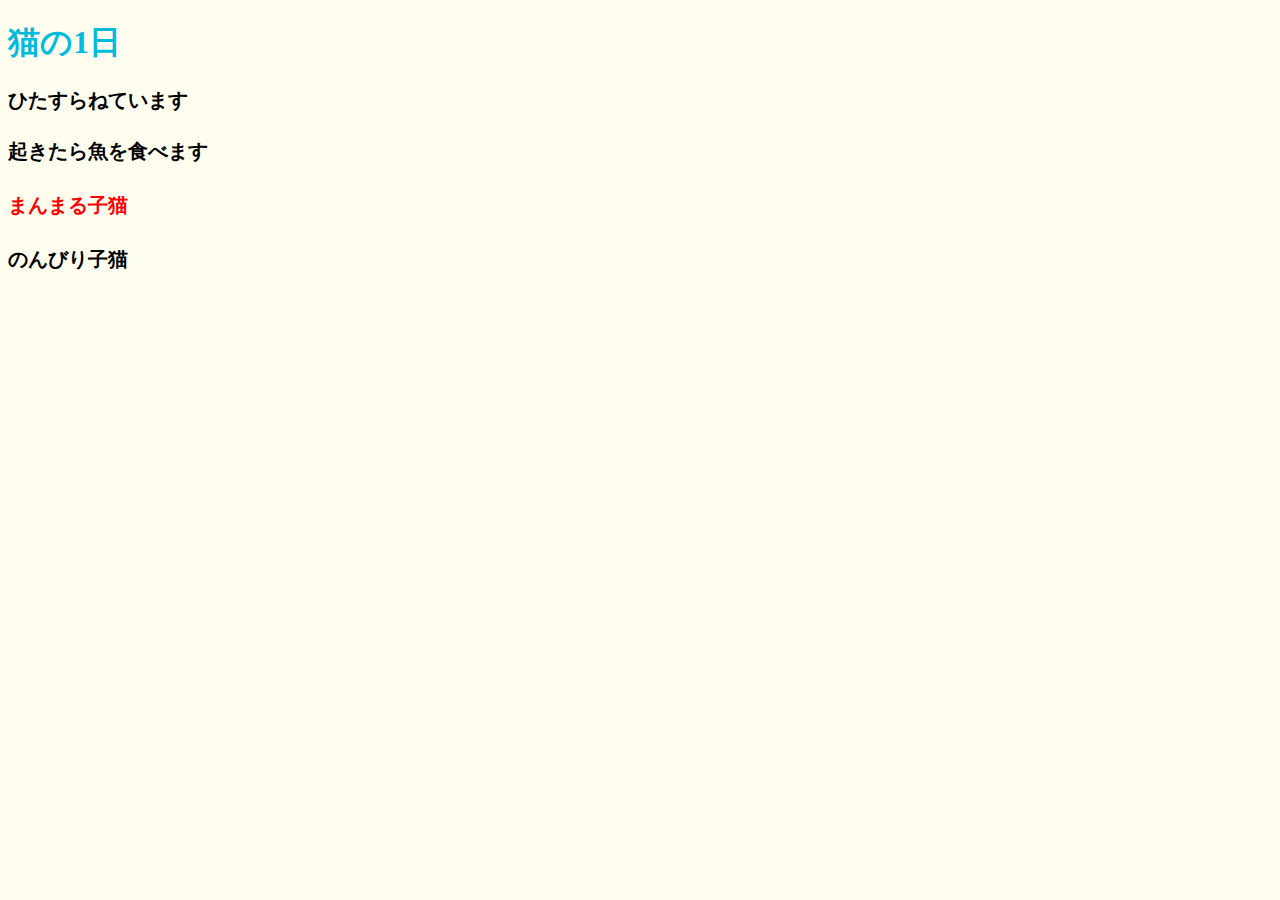
==== myfiles/c3/index3-02-1.html @ 17c231df "P104 finish" ====
<!DOCTYPE html>
<html lang="ja">
  <head>
    <meta charset="UTF-8">
    <title>猫の実態</title>
    <meta name="description" content="猫の好きなもの、日々の生活をご紹介">
    <link rel="stylesheet" href="style.css">
  </head>
  <body>
    <h1>猫の1日</h1>
    <h2>ひたすらねています</h2>
    <p>起きたら魚を食べます</p>

    <div>
      <p>まんまる子猫</p>
    </div>

    <p>のんびり子猫</p>

  </body>
</html>
---- myfiles/c3/style.css ----
@charset "UTF-8";

html{
  font-size: 100%;
}

body{
  background-color:#fffeee;
}

h1 {
  color: #0bd;
  font-size: 2rem;
  font-family: serif;
}

h2 {
  font-size: 20px;
  font-family: "Yu Gthic",YuGothic,sans-serif;
}

p {
  font-size:20px;
  font-family: "Hiragino Maru Gothic Pro",sans-serif;
  font-weight: bold;
  line-height: 1.7;
  text-align: justify;
}

div p{
  color:red;
}
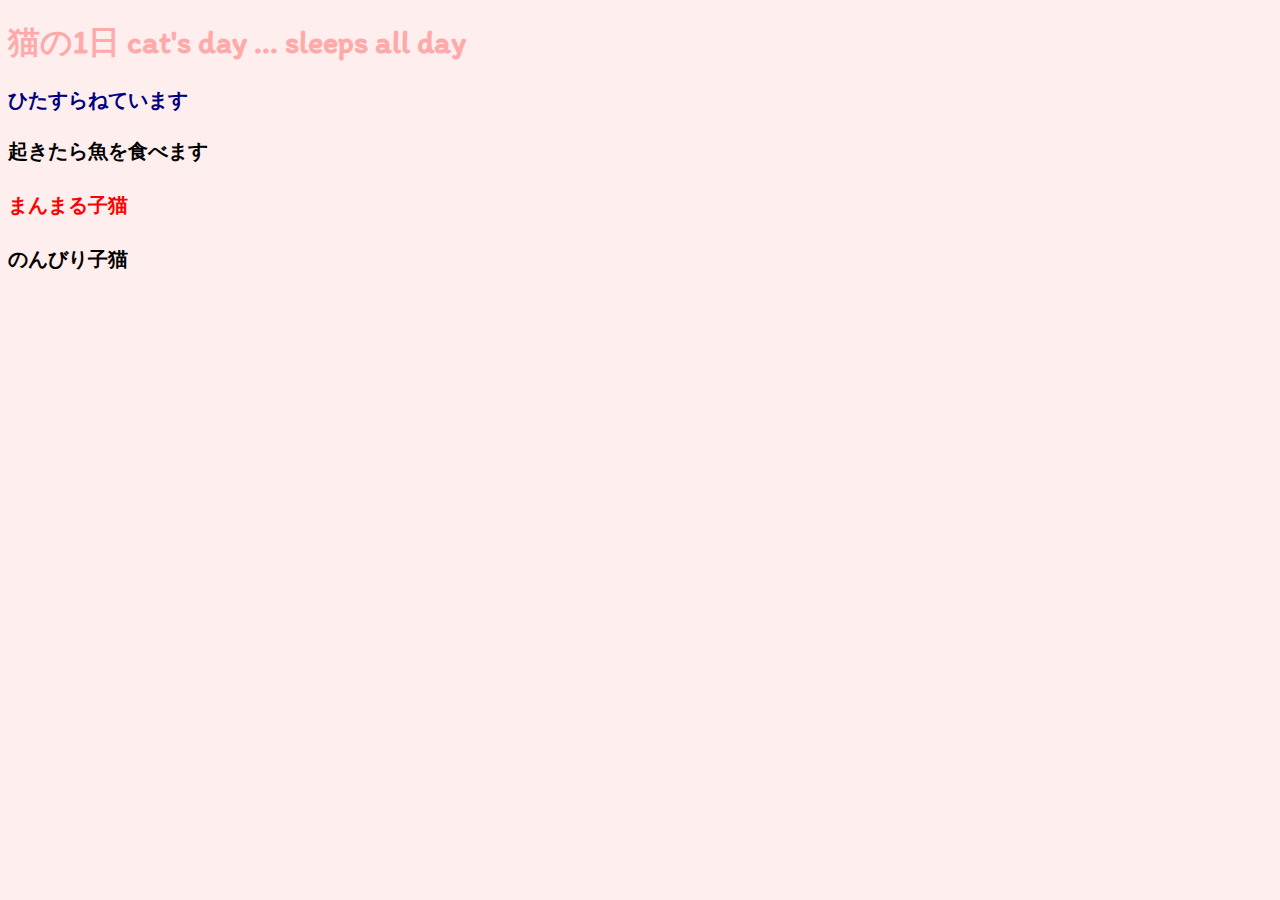
==== commit 38784547: "P109 finish" ====
--- a/myfiles/c3/index3-02-1.html
+++ b/myfiles/c3/index3-02-1.html
@@ -5,9 +5,10 @@
     <title>猫の実態</title>
     <meta name="description" content="猫の好きなもの、日々の生活をご紹介">
     <link rel="stylesheet" href="style.css">
+    <link href="https://fonts.googleapis.com/css2?family=Itim&display=swap" rel="stylesheet">
   </head>
   <body>
-    <h1>猫の1日</h1>
+    <h1>猫の1日 cat's day ... sleeps all day</h1>
     <h2>ひたすらねています</h2>
     <p>起きたら魚を食べます</p>
 
--- a/myfiles/c3/style.css
+++ b/myfiles/c3/style.css
@@ -5,22 +5,24 @@
 }
 
 body{
-  background-color:#fffeee;
+  background-color:#fee;
 }
 
 h1 {
-  color: #0bd;
+  color: #faa;
   font-size: 2rem;
-  font-family: serif;
+  font-family: 'Itim',cursive;
 }
 
 h2 {
   font-size: 20px;
+  color: navy;
   font-family: "Yu Gthic",YuGothic,sans-serif;
 }
 
 p {
   font-size:20px;
+  color: rgba{10,130,165,.5};
   font-family: "Hiragino Maru Gothic Pro",sans-serif;
   font-weight: bold;
   line-height: 1.7;
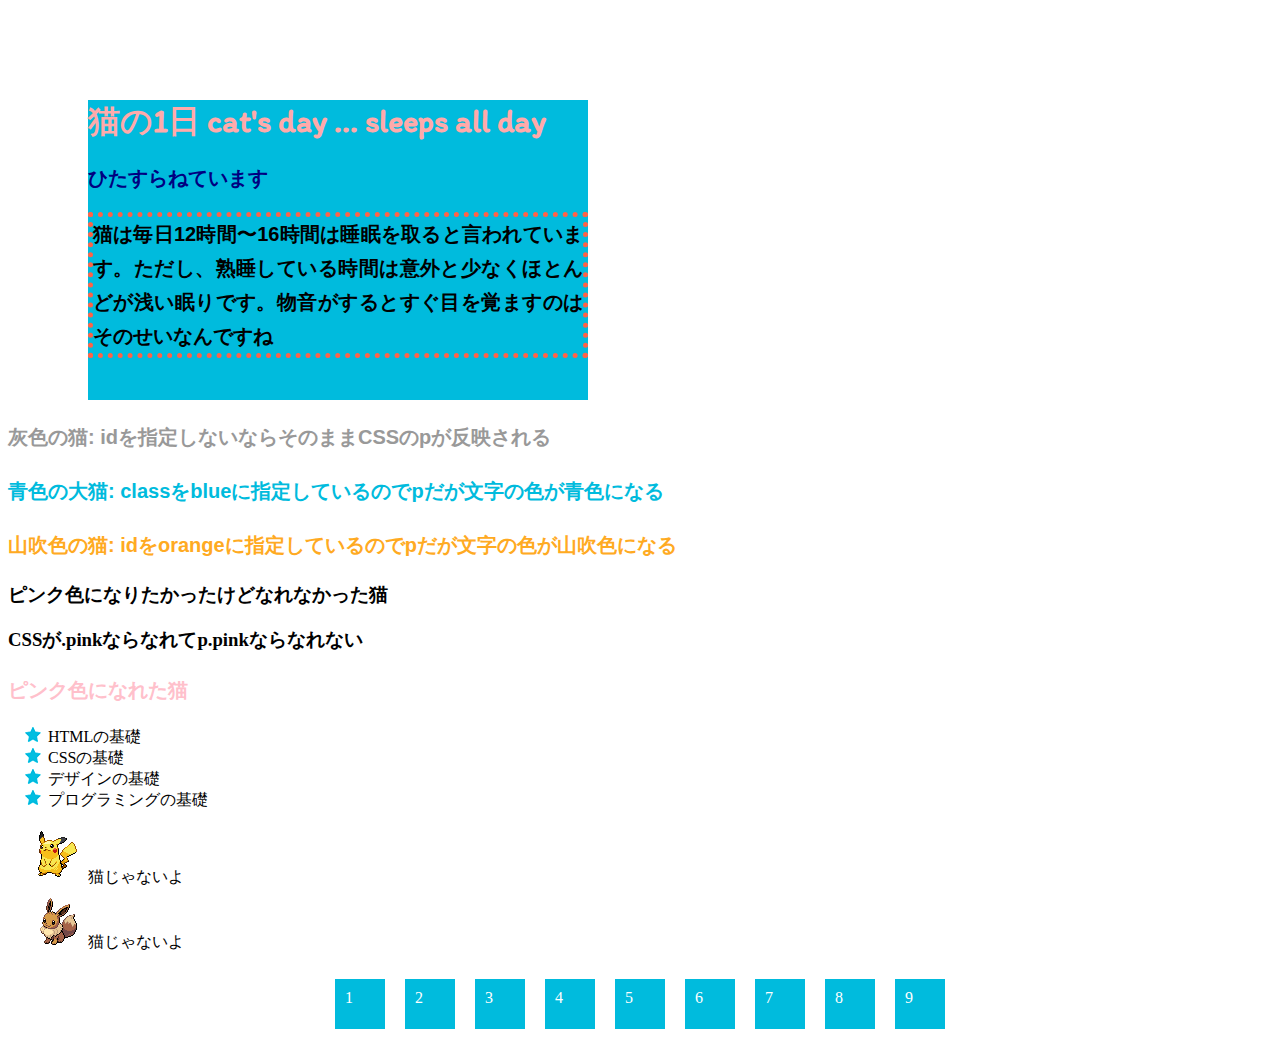
==== commit 05978010: "finished p155" ====
--- a/myfiles/c3/index3-02-1.html
+++ b/myfiles/c3/index3-02-1.html
@@ -8,15 +8,44 @@
     <link href="https://fonts.googleapis.com/css2?family=Itim&display=swap" rel="stylesheet">
   </head>
   <body>
-    <h1>猫の1日 cat's day ... sleeps all day</h1>
-    <h2>ひたすらねています</h2>
-    <p>起きたら魚を食べます</p>
-
-    <div>
-      <p>まんまる子猫</p>
+    <div id="first">
+      <h1>猫の1日 cat's day ... sleeps all day</h1>
+      <h2>ひたすらねています</h2>
+      <p>猫は毎日12時間〜16時間は睡眠を取ると言われています。ただし、熟睡している時間は意外と少なくほとんどが浅い眠りです。物音がするとすぐ目を覚ますのはそのせいなんですね</p>
     </div>
 
-    <p>のんびり子猫</p>
+
+    <p>灰色の猫: idを指定しないならそのままCSSのpが反映される</p>
+    <p class="blue">青色の大猫: classをblueに指定しているのでpだが文字の色が青色になる</p>
+    <p id="orange">山吹色の猫: idをorangeに指定しているのでpだが文字の色が山吹色になる</p>
+
+    <h3 class="pink">ピンク色になりたかったけどなれなかった猫</h3>
+    <h3 class="pink">CSSが.pinkならなれてp.pinkならなれない</h3>
+    <p class="pink">ピンク色になれた猫</p>
+
+    <ul>
+      <li>HTMLの基礎</li>
+      <li>CSSの基礎</li>
+      <li>デザインの基礎</li>
+      <li>プログラミングの基礎</li>
+    </ul>
+
+      <ul>
+        <li class="pika">猫じゃないよ</li>
+        <li class="iv">猫じゃないよ</li>
+      </ul>
+
+      <div id="container">
+        <div class="item">1</div>
+        <div class="item">2</div>
+        <div class="item">3</div>
+        <div class="item">4</div>
+        <div class="item">5</div>
+        <div class="item">6</div>
+        <div class="item">7</div>
+        <div class="item">8</div>
+        <div class="item">9</div>
+      </div>
 
   </body>
 </html>
--- a/myfiles/c3/style.css
+++ b/myfiles/c3/style.css
@@ -5,7 +5,16 @@
 }
 
 body{
-  background-color:#fee;
+  /* background-color:#fee; */
+  /* background-image: url(images/bg-airplane.jpg); */
+  background-image: url(images/bg.png);
+  background-repeat: no-repeat;
+  /* background-size: cover; */
+  /* background-size: contain; */
+  /* background-position: top center; */
+  background-position: 30px 80px;
+
+
 }
 
 h1 {
@@ -22,13 +31,78 @@
 
 p {
   font-size:20px;
-  color: rgba{10,130,165,.5};
+  color: {10,130,165,.5};
   font-family: "Hiragino Maru Gothic Pro",sans-serif;
   font-weight: bold;
   line-height: 1.7;
   text-align: justify;
+  color: #999;
+}
+
+.blue{
+  color: #0bd;
+}
+
+.small{
+  font-size:80%;
+}
+
+#orange{
+  color: #fa2;
+}
+
+p.pink{
+  color:pink;
+}
+
+div#first{
+  /* background: #70a2dc url(images/bg-airplane.jpg) no-repeat center bottom/cover; */
+  background: #0bd;
+  margin: 100px 0 0 80px;
+  width:500px;
+  height:300px;
 }
 
 div p{
-  color:red;
+  color:black;
+  /* border-width: thick; */
+  border-width: 4px 4px 8px 12px;
+  /* border-style: solid; */
+  /* border-style: dotted; */
+  /* border-style: ridge; */
+  border-style: outset;
+  border-color: tomato;
+  border-color: tan #0bd tomato #000;
+
+  border: 5px dotted tomato
 }
+
+ul{
+  list-style-image: url(images/star.png);
+}
+
+.pika{
+  list-style-image: url(images/pika.png);
+  margin: 10px 0 0 40px;
+}
+.iv{
+  list-style-image: url(images/iv.png);
+  margin: 10px 0 0 40px;
+}
+
+
+div#container{
+  display: flex;
+  flex-wrap: wrap;
+  justify-content: center;
+  /* flex-direction: row-reverse; */
+}
+
+.item{
+  background: #0bd;
+  color: #fff;
+  margin: 10px;
+  padding: 10px;
+  width: 30px;
+  height: 30px;
+}
